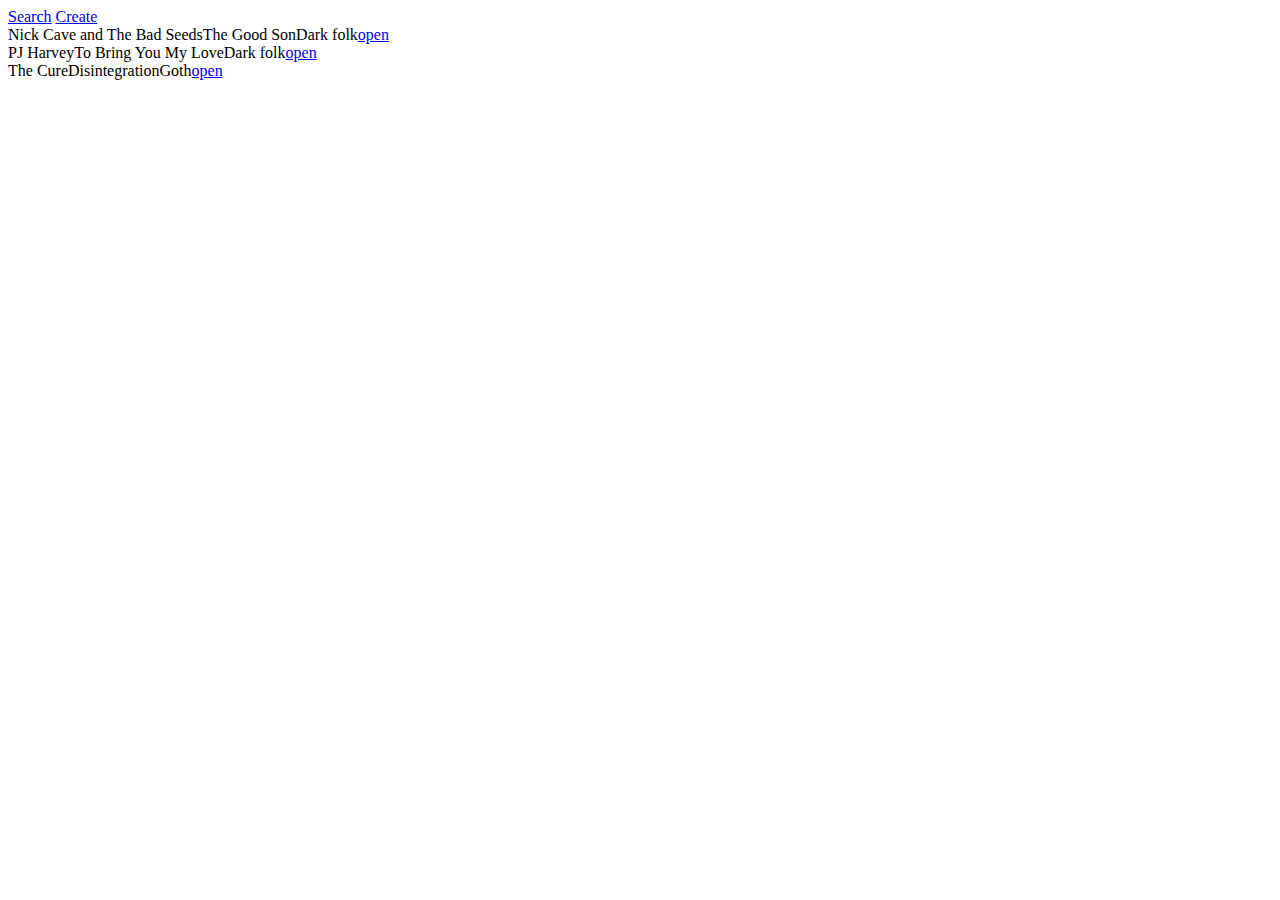
==== index.html @ 6aa541ef "Initial commit" ====
<html>
    <head>
        <script type="module">
        import {VinylLineItem} from "./js/vinyl.js";
        import {fetchVinylsByFilter, ERROR} from "./js/vinyl-frontend.js";

        let filter = "";

        let vinylLineItems = fetchVinylsByFilter(filter);

        if(vinylLineItems.length > 0){
            for(let vinylLineItem of vinylLineItems){
                vinylLineItem.render("search_results");
            }
        }
        else{
            alert("Sorry, no vinyl match you filter.")
        }
        </script>
    </head>

    <body>
    
        <div id="app_navigation">
            <a href="index.html" id="navigation_search">Search</a>
            <a href="create.html" id="navigation_create">Create</a>
        </div>

        <div id="app_content">
            <div id="search_filter">

            </div>
            <div id="search_results">

            </div>
        </div>
    
    </body>
</html>
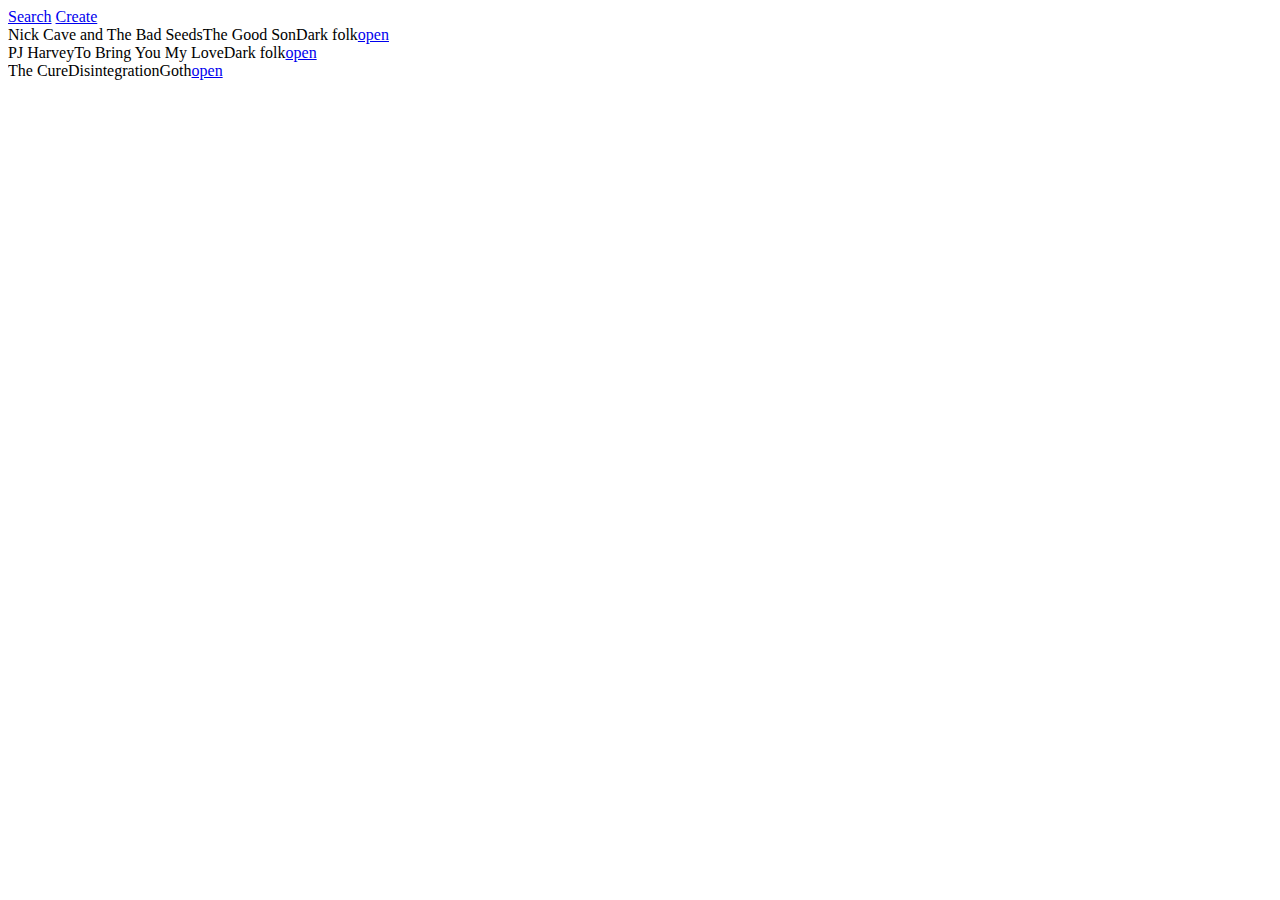
==== commit 0f7222fb: "Added api bridge and code refactoring" ====
--- a/index.html
+++ b/index.html
@@ -2,7 +2,8 @@
     <head>
         <script type="module">
         import {VinylLineItem} from "./js/vinyl.js";
-        import {fetchVinylsByFilter, ERROR} from "./js/vinyl-frontend.js";
+        import {fetchVinylsByFilter} from "./js/vinyl-frontend.js";
+        import {ERROR} from "./js/codes.js";
 
         let filter = "";
 
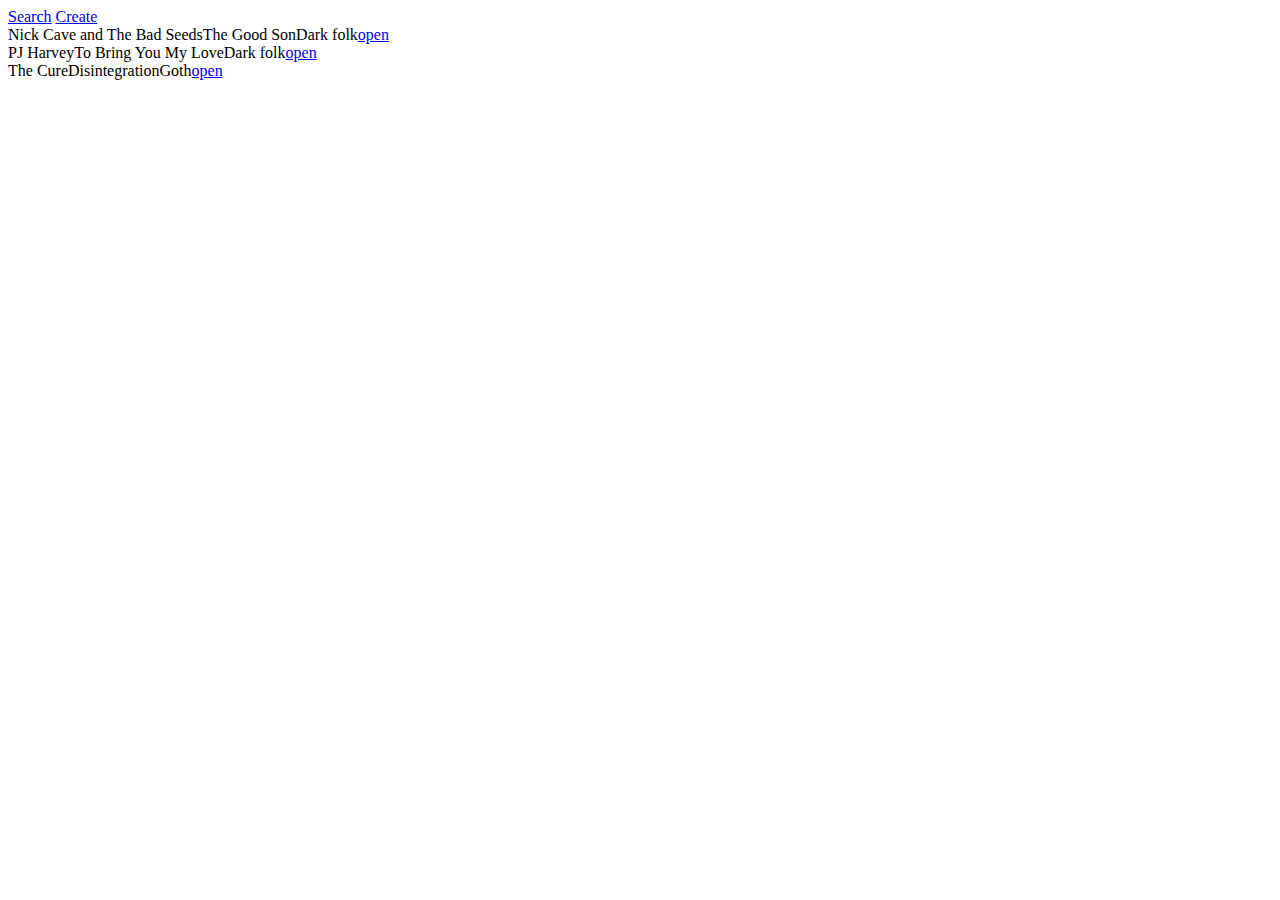
==== commit d70ac534: "Decoupled html  function calls from Vinyl class" ====
--- a/index.html
+++ b/index.html
@@ -2,7 +2,7 @@
     <head>
         <script type="module">
         import {VinylLineItem} from "./js/vinyl.js";
-        import {fetchVinylsByFilter} from "./js/vinyl-frontend.js";
+        import {fetchVinylsByFilter, renderVinylLineItem} from "./js/vinyl-frontend.js";
         import {ERROR} from "./js/codes.js";
 
         let filter = "";
@@ -11,7 +11,7 @@
 
         if(vinylLineItems.length > 0){
             for(let vinylLineItem of vinylLineItems){
-                vinylLineItem.render("search_results");
+                renderVinylLineItem(vinylLineItem, "search_results");
             }
         }
         else{
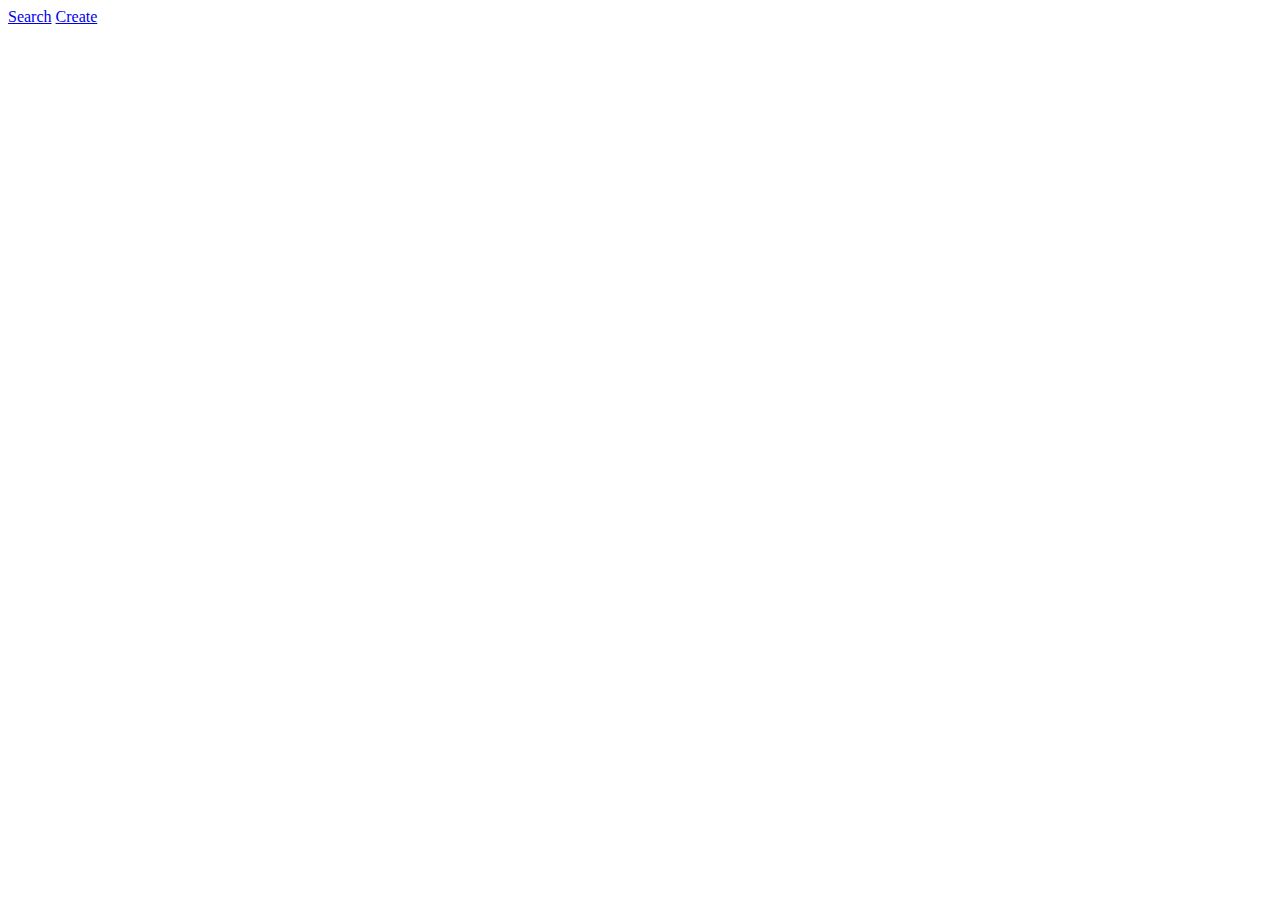
==== commit 84ba5029: "Code refactoring" ====
--- a/index.html
+++ b/index.html
@@ -2,21 +2,16 @@
     <head>
         <script type="module">
         import {VinylLineItem} from "./js/vinyl.js";
-        import {fetchVinylsByFilter, renderVinylLineItem} from "./js/vinyl-frontend.js";
+        import {fetchVinylsByFilter, renderVinylLineItems} from "./js/vinyl-frontend.js";
         import {ERROR} from "./js/codes.js";
 
         let filter = "";
 
-        let vinylLineItems = fetchVinylsByFilter(filter);
-
-        if(vinylLineItems.length > 0){
-            for(let vinylLineItem of vinylLineItems){
-                renderVinylLineItem(vinylLineItem, "search_results");
-            }
-        }
-        else{
-            alert("Sorry, no vinyl match you filter.")
-        }
+        fetchVinylsByFilter(filter).then(vinylDataObjects => {
+            renderVinylLineItems(vinylDataObjects, "search_results");
+        }).catch(error => { 
+            alert("ERROR: something went wrong with the request.");
+        });
         </script>
     </head>
 
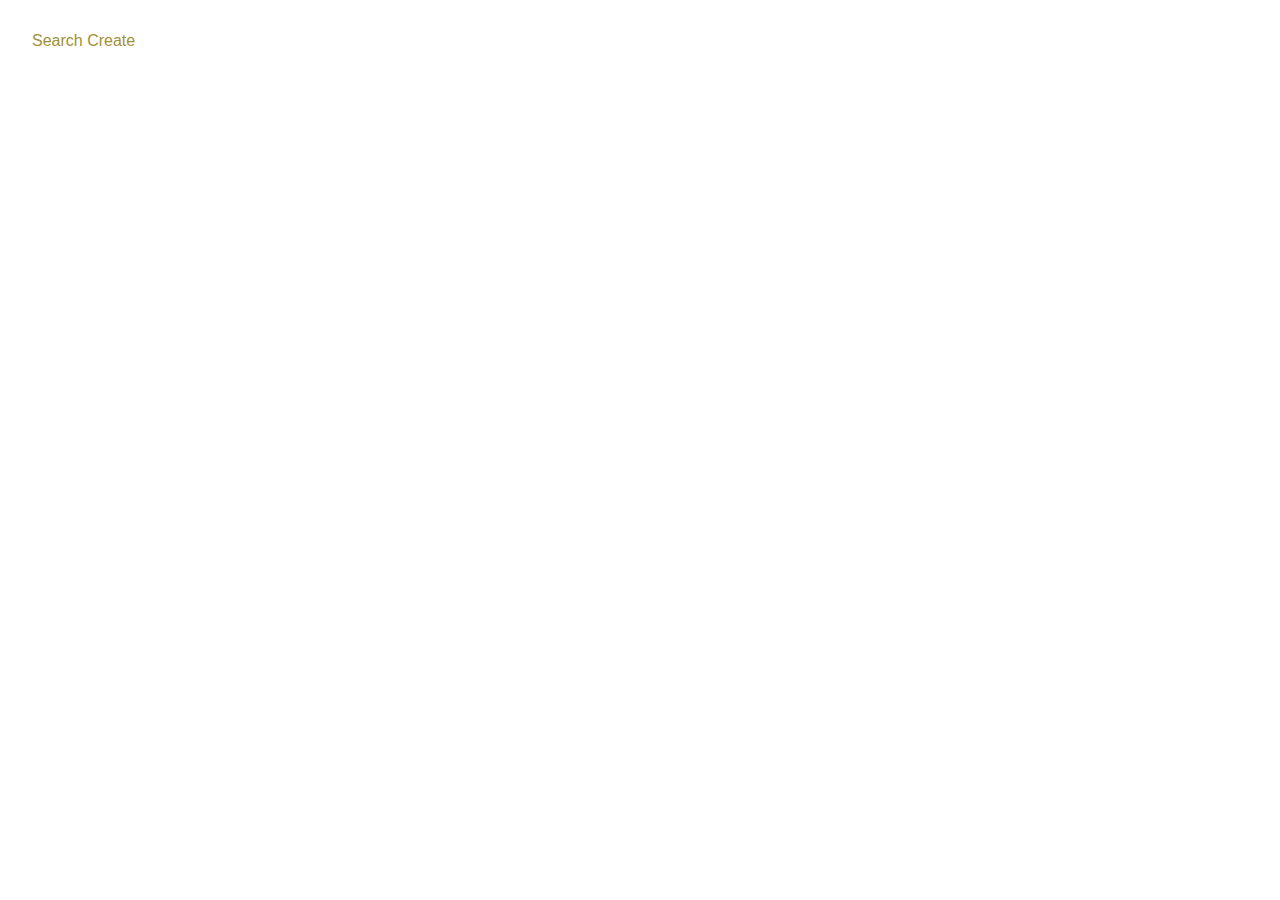
==== commit 55d52b6d: "Added CSS and refactored code" ====
--- a/index.html
+++ b/index.html
@@ -1,17 +1,11 @@
 <html>
     <head>
+        <link rel="stylesheet" href="./css/default.css" title="" media="">
+        
         <script type="module">
-        import {VinylLineItem} from "./js/vinyl.js";
-        import {fetchVinylsByFilter, renderVinylLineItems} from "./js/vinyl-frontend.js";
-        import {ERROR} from "./js/codes.js";
-
-        let filter = "";
-
-        fetchVinylsByFilter(filter).then(vinylDataObjects => {
-            renderVinylLineItems(vinylDataObjects, "search_results");
-        }).catch(error => { 
-            alert("ERROR: something went wrong with the request.");
-        });
+            import {loadSearchVinyl} from "./js/ui-workflow.js";
+            
+            loadSearchVinyl("search_results", "search_filter");
         </script>
     </head>
 
@@ -23,12 +17,8 @@
         </div>
 
         <div id="app_content">
-            <div id="search_filter">
-
-            </div>
-            <div id="search_results">
-
-            </div>
+            <div id="search_filter"></div>
+            <div id="search_results"></div>
         </div>
     
     </body>
--- a/css/default.css
+++ b/css/default.css
@@ -0,0 +1,93 @@
+a {
+    color: rgb(159, 145, 53);
+    text-decoration: none;
+}
+a:hover {
+    color: rgb(100, 92, 34);
+    cursor: pointer;
+}
+body {
+    margin: 1em;
+    padding: 1em;
+}
+body, form input {
+    color: rgb(130, 71, 27);
+    font-family:Verdana, Geneva, Tahoma, sans-serif;
+}
+form input {
+    background-color: rgba(130, 71, 27, 0.1);
+    border-radius: 0.4em;
+    border: 0.1em solid rgb(130, 71, 27);
+    margin-top: 0.4em;
+    padding: 0.3em;
+}
+form input:focus {
+    background-color: rgba(130, 71, 27, 0.2);
+    border-color: rgb(100, 92, 34);
+    outline: none;
+}
+
+.button {
+    border: solid 1px rgb(142, 102, 71);
+    border-radius: 0.5em;
+    margin-top: 1em;
+    padding: 0.3em;
+    width:fit-content;
+}
+.button:hover {
+    background-color: rgba(142, 102, 71, 0.1);
+}
+
+div[class="lineItem"] {
+    border: solid 1px;
+    border-radius: 1em;
+    margin: 1em 0em 1em 0em;
+    padding: 1em;
+}
+.lineItem h1 {
+    font-size: 2em;
+    margin-top: 0em;
+    margin-bottom: 0em;
+}
+.lineItem.artist {
+    font-size: 1em;
+}
+.lineItem.genre {
+    font-size: 0.8em;
+    font-weight: bold;
+}
+
+#vinyl {
+    border: solid 1px;
+    border-radius: 1em;
+    margin: 1em 0em 1em 0em;
+    padding: 1em;
+}
+h1.vinyl.view.title {
+    font-size: 2em;
+    margin-top: 0em;
+    margin-bottom: 0em;
+}
+.vinyl.view.artist {
+    font-size: 1em;
+}
+.vinyl.view.genre {
+    font-size: 0.8em;
+    font-weight: bold;
+}
+.vinyl.view.description {
+    font-size: 0.8em;
+    margin-top: 0.5em;
+    margin-bottom: 0.5em;
+}
+.vinyl.view.credits {
+    font-size: 0.8em;
+    margin-top: 0.5em;
+    margin-bottom: 0.5em;
+}
+.vinyl.view.label {
+    font-size: 0.8em;
+}
+.vinyl.edit form input:first-child{
+    margin-top: 0em;
+}